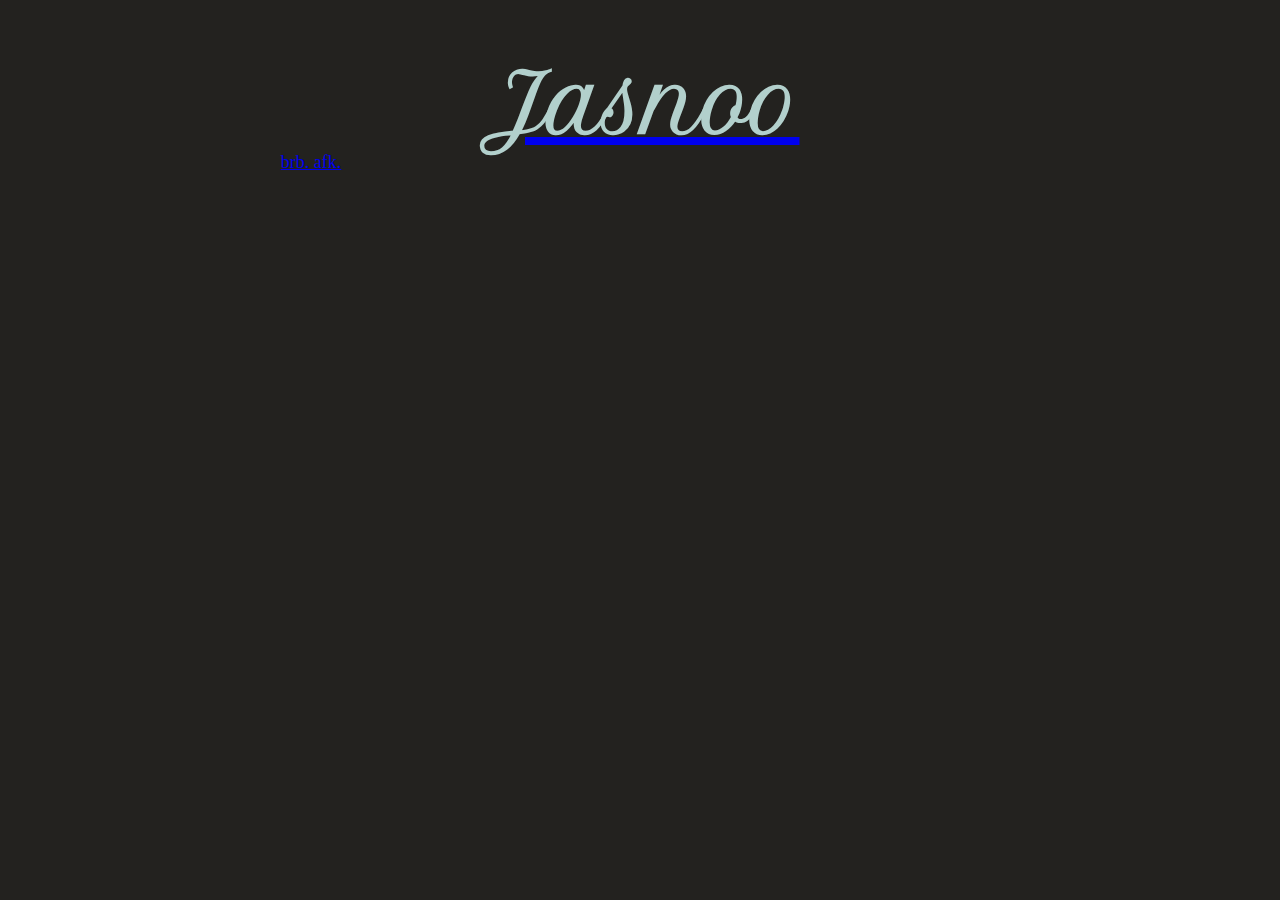
==== index.html @ 6e88cea5 "Update index.html" ====
<!DOCTYPE html>
<html>
	<head>
  		<link href='http://fonts.googleapis.com/css?family=Petit+Formal+Script' rel='stylesheet' type='text/css'>
		<link href="/style.css" type="text/css" rel="stylesheet">
		<title>Jasnoo</title></a>	
		<script type="text/javascript">
    window.heap=window.heap||[],heap.load=function(e,t){window.heap.appid=e,window.heap.config=t=t||{};var r=t.forceSSL||"https:"===document.location.protocol,a=document.createElement("script");a.type="text/javascript",a.async=!0,a.src=(r?"https:":"http:")+"//cdn.heapanalytics.com/js/heap-"+e+".js";var n=document.getElementsByTagName("script")[0];n.parentNode.insertBefore(a,n);for(var o=function(e){return function(){heap.push([e].concat(Array.prototype.slice.call(arguments,0)))}},p=["addEventProperties","addUserProperties","clearEventProperties","identify","resetIdentity","removeEventProperty","setEventProperties","track","unsetEventProperty"],c=0;c<p.length;c++)heap[p[c]]=o(p[c])};
      heap.load("3289057838");
</script>
 	</head>
	<body><a href="http://jasnoo.github.com">
		<h1>Jasnoo</h1></a>	
		<p id="intro"><a href="http://jasnoo.github.com">brb. afk.</a>	</p>
	</body>
<html>
---- style.css ----
body {background-color: #23221f; font-family:arial; margin: auto; width:100%; text-align:center;}
h1 { color:#b2d0cc; font-size:80px;font-family: 'Petit Formal Script', cursive, arial; height:45px;}
#intro { color:#F3F4E5;
  font-family:Georgia;
  font-size:18px;
  margin-left:111px;
  width:400px;}
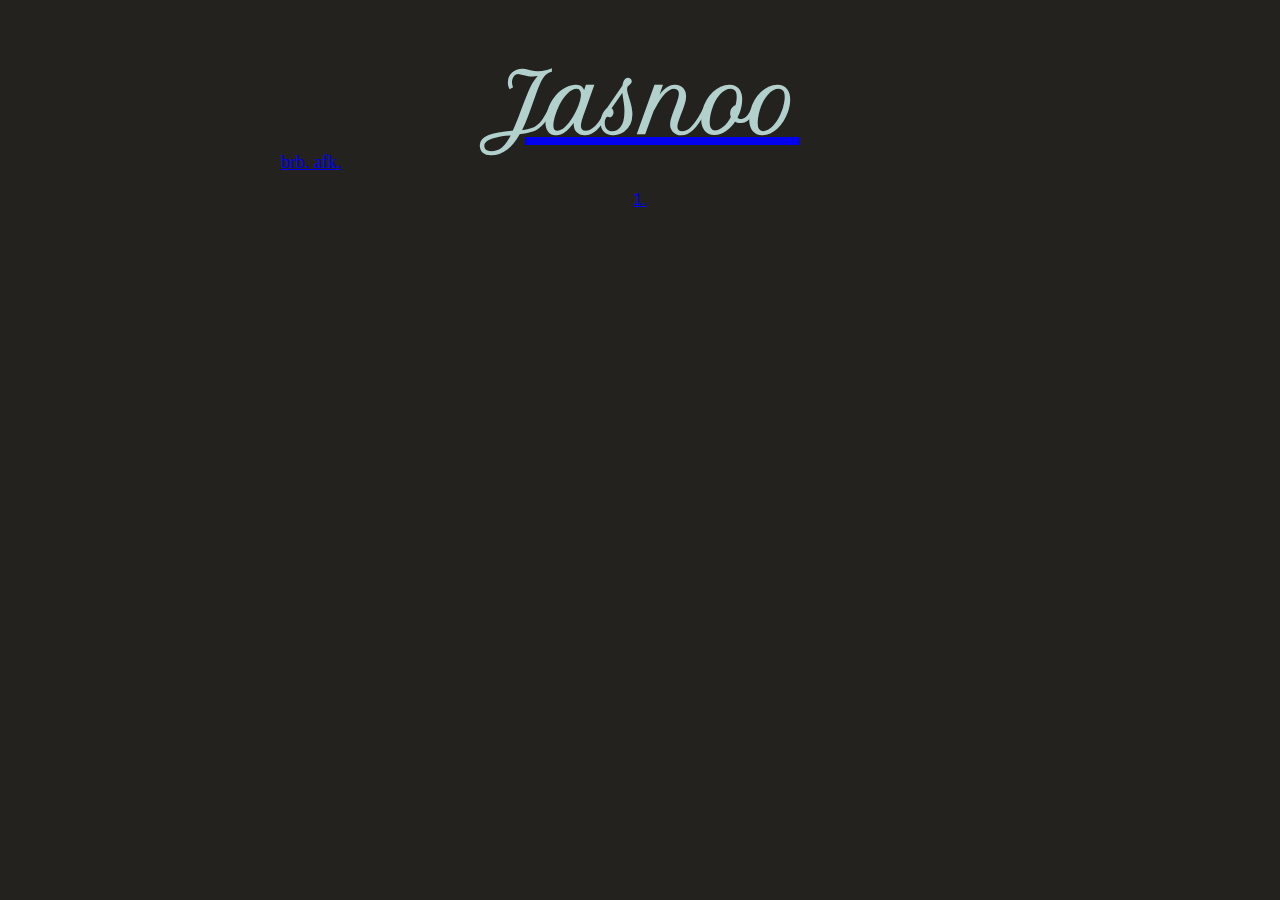
==== commit 940ec60f: "Update index.html" ====
--- a/index.html
+++ b/index.html
@@ -12,5 +12,7 @@
 	<body><a href="http://jasnoo.github.com">
 		<h1>Jasnoo</h1></a>	
 		<p id="intro"><a href="http://jasnoo.github.com">brb. afk.</a>	</p>
+		<p id="intro2"><a href="http://jasnoo.github.com/2.html">1.</a>	</p>
+
 	</body>
 <html>
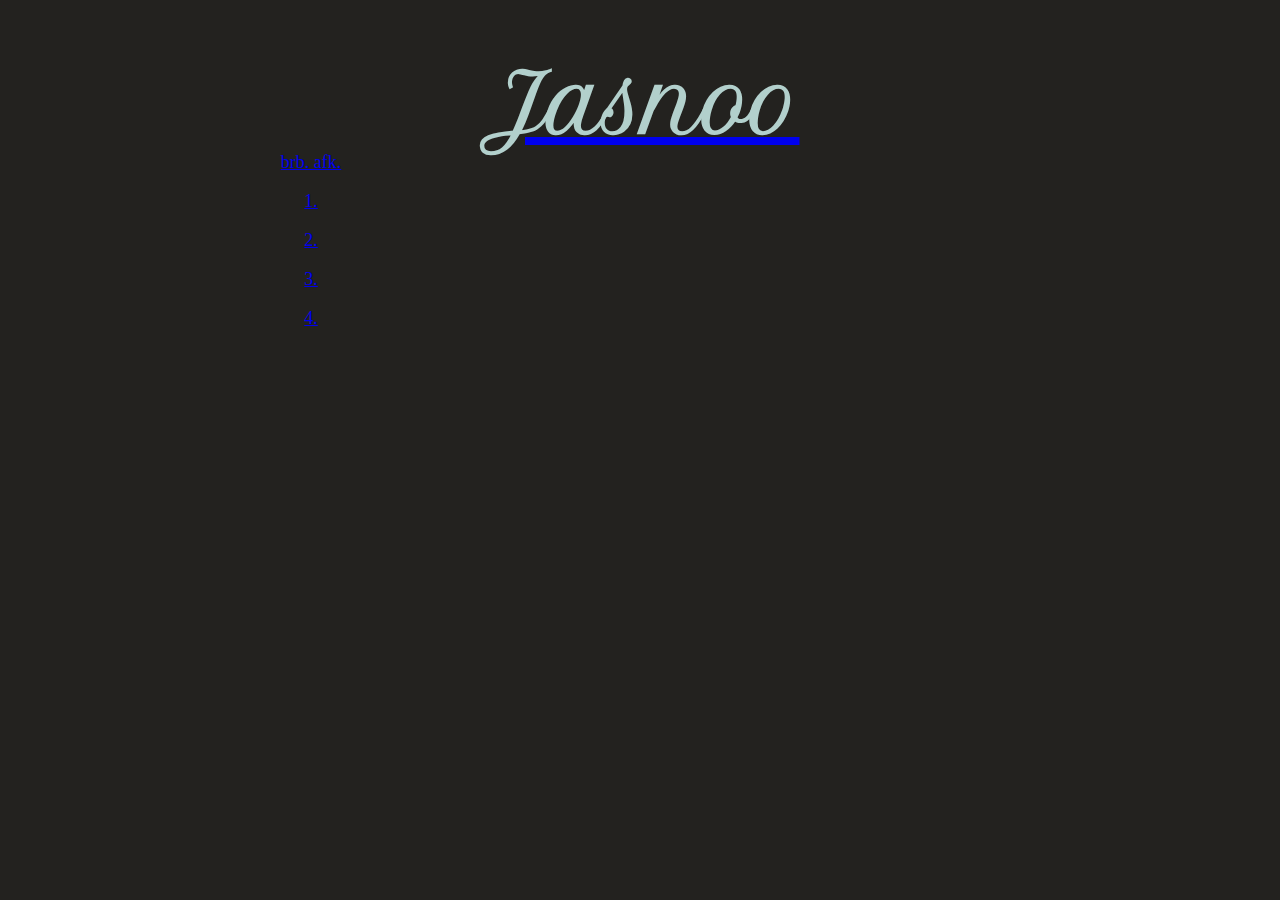
==== commit 98005908: "Update index.html" ====
--- a/index.html
+++ b/index.html
@@ -10,9 +10,12 @@
 </script>
  	</head>
 	<body><a href="http://jasnoo.github.com">
-		<h1>Jasnoo</h1></a>	
-		<p id="intro"><a href="http://jasnoo.github.com">brb. afk.</a>	</p>
-		<p id="intro2"><a href="http://jasnoo.github.com/2.html">1.</a>	</p>
+		<h1>Jasnoo</h1></a>	 
+		<div id="main"><p id="intro"><a href="http://jasnoo.github.com">brb. afk.</a>	</p></div>
+		<div id="1"><p id="intro"><a href="http://jasnoo.github.io/1.html">1.</a>	</p></div>
+		<div id="2"><p id="intro"><a href="http://jasnoo.github.io/1.html">2.</a>	</p></div>
+		<div id="3"><p id="intro"><a href="http://jasnoo.github.io/1.html">3.</a>	</p></div>
+		<div id="4"><p id="intro"><a href="http://jasnoo.github.io/1.html">4.</a>	</p></div>
 
 	</body>
 <html>
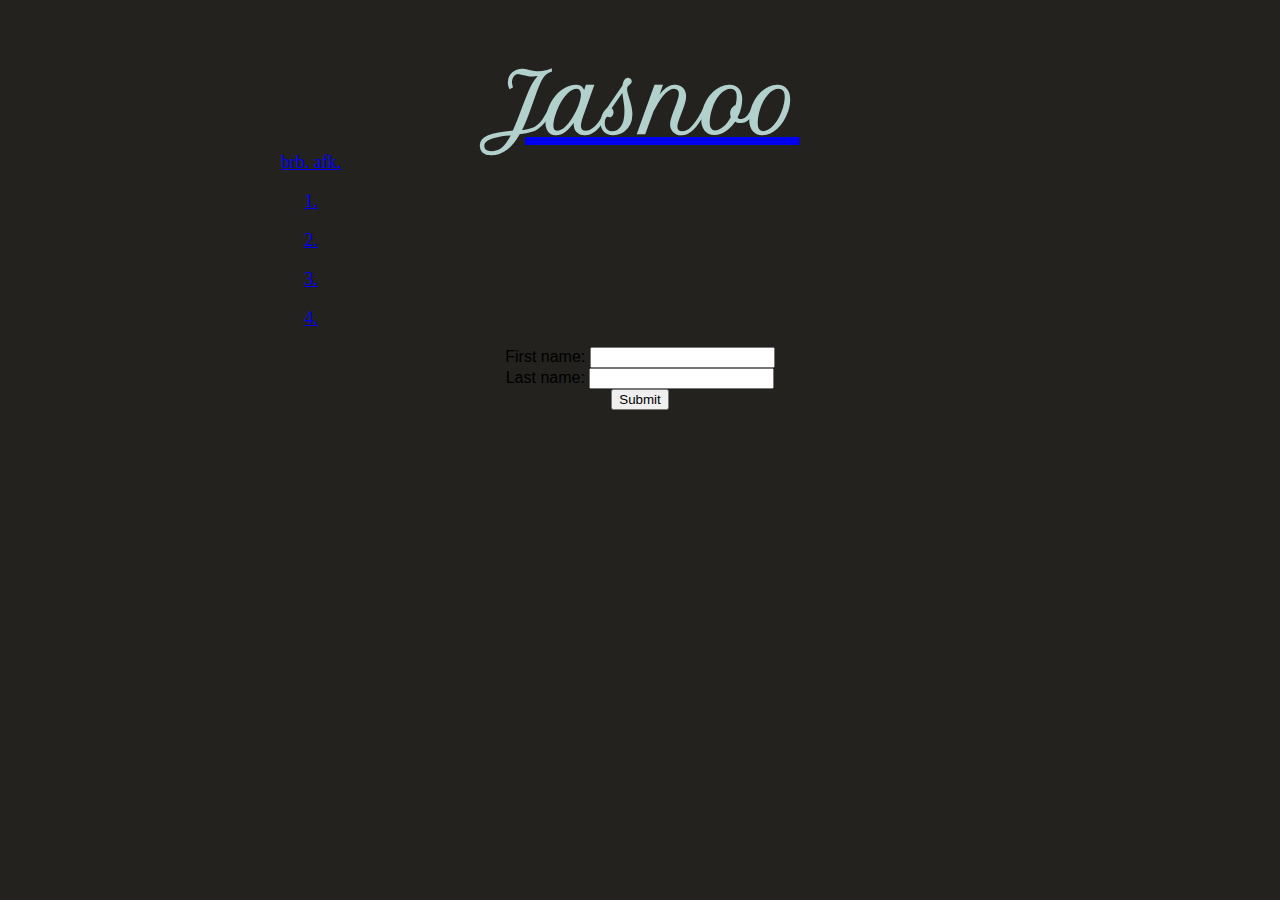
==== commit 4737f695: "Update index.html" ====
--- a/index.html
+++ b/index.html
@@ -12,10 +12,16 @@
 	<body><a href="http://jasnoo.github.com">
 		<h1>Jasnoo</h1></a>	 
 		<div id="main"><p id="intro"><a href="http://jasnoo.github.com">brb. afk.</a>	</p></div>
-		<div id="1"><p id="intro"><a href="http://jasnoo.github.io/1.html">1.</a>	</p></div>
-		<div id="2"><p id="intro"><a href="http://jasnoo.github.io/1.html">2.</a>	</p></div>
-		<div id="3"><p id="intro"><a href="http://jasnoo.github.io/1.html">3.</a>	</p></div>
-		<div id="4"><p id="intro"><a href="http://jasnoo.github.io/1.html">4.</a>	</p></div>
+		<div id="1"><p id="intro"><a href="http://jasnoo.github.io/1.html?utm_source=testingsource&utm_medium=fb&utm_campaign=wow">1.</a>	</p></div>
+		<div id="2"><p id="intro"><a href="http://jasnoo.github.io/2.html">2.</a>	</p></div>
+		<div id="3"><p id="intro"><a href="http://jasnoo.github.io/3.html">3.</a>	</p></div>
+		<div id="4"><p id="intro"><a href="http://jasnoo.github.io/4.html">4.</a>	</p></div>
+		
+<form action="/action_page.php">
+  First name: <input type="text" name="fname"><br>
+  Last name: <input type="text" name="lname"><br>
+  <input type="submit" value="Submit">
+</form>
 
 	</body>
 <html>
